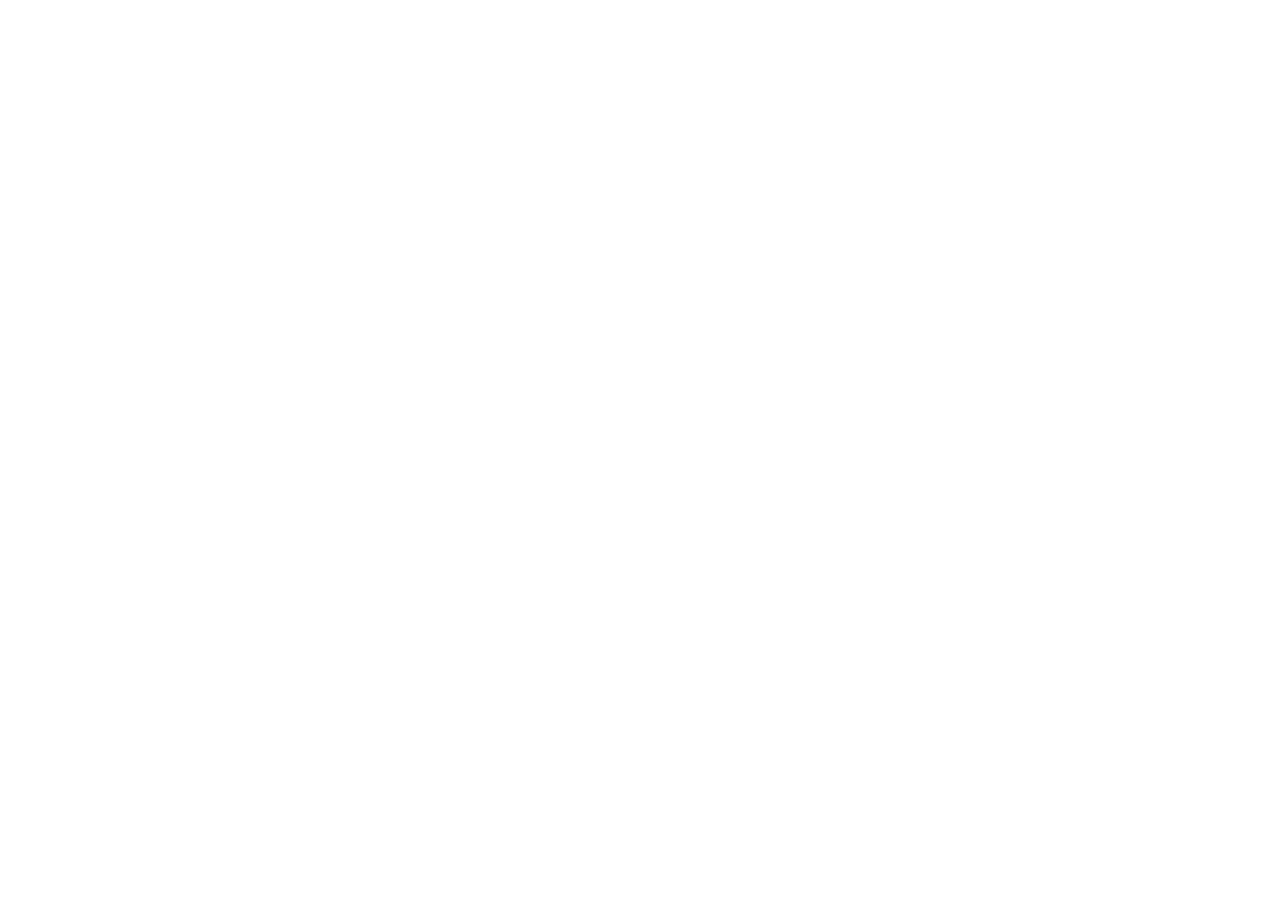
==== Akg/erplogin.html @ af44e1e9 "Seventh commit" ====
<!DOCTYPE html>
<html lang="en">
<head>
    <meta charset="UTF-8">
    <meta name="viewport" content="width=device-width, initial-scale=1.0">
    <title>Document</title>
</head>
<body>
    
</body>
</html>
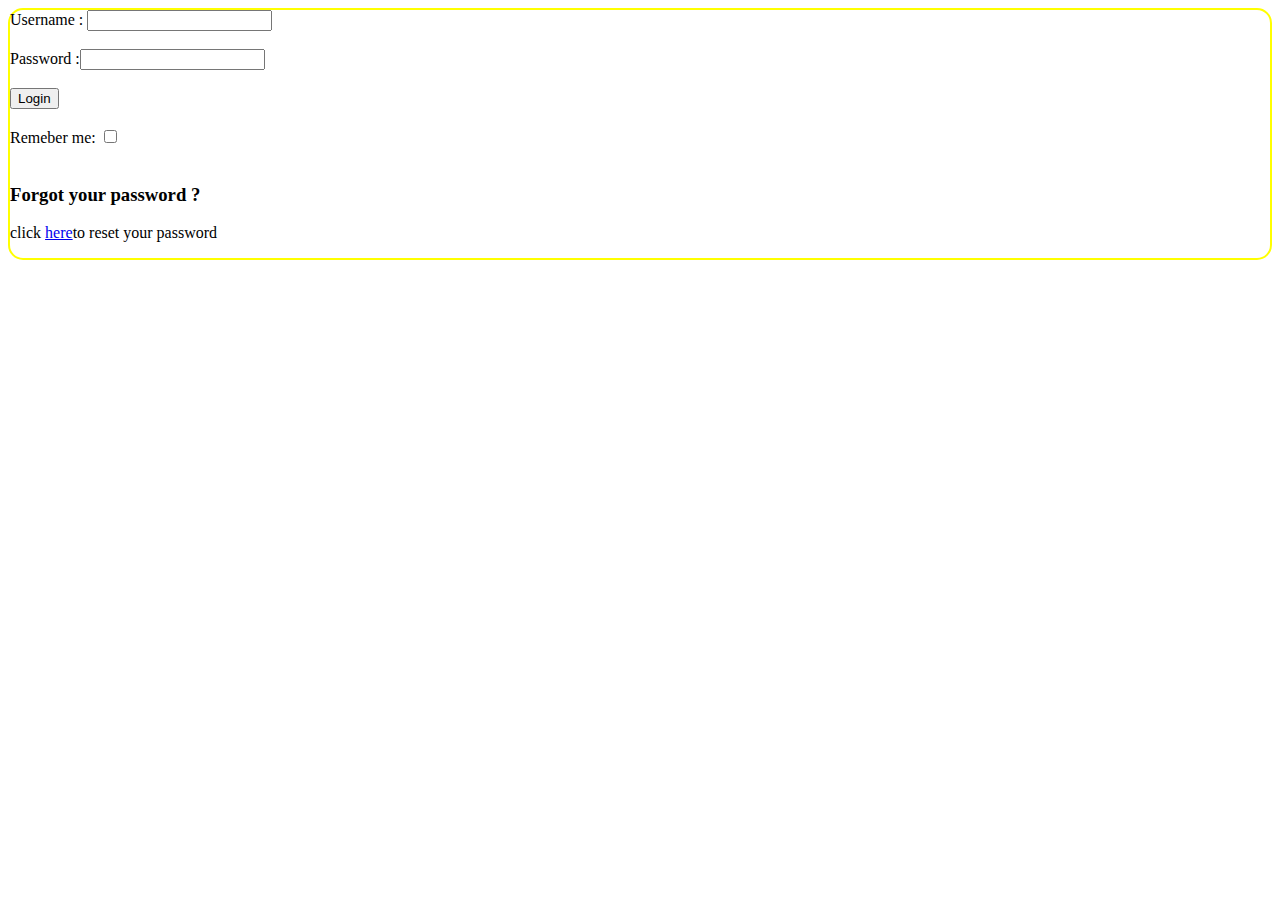
==== commit 9bb5e3a4: "Eight commit" ====
--- a/Akg/erplogin.html
+++ b/Akg/erplogin.html
@@ -4,8 +4,35 @@
     <meta charset="UTF-8">
     <meta name="viewport" content="width=device-width, initial-scale=1.0">
     <title>Document</title>
+    <link rel="stylesheet" href="home_page_style.css" type="text/css">
 </head>
-<body>
+<body background="https://akgecerp.edumarshal.com/images/login/1.jpg">
     
+    
+<div class="box">
+    <div class="form">
+    <form action="backend.php">
+    Username : <input type="text"> 
+    </div>
+    <br>
+    <div>
+     Password :<input type="number">
+    </div>
+    <br>
+    <div class="login">
+     <input type="submit" value="Login">
+    </div>
+    <br>
+    <div>
+        Remeber me: <input type="checkbox" name="Remeber">
+    </div>
+    <br>
+    <div class="forgot">
+        <h3>Forgot your password ? </h3>
+        <p>click <a href="#">here</a>to reset your password</p>
+    </div>
+    </form>
+</div>
+
 </body>
 </html>--- a/Akg/home_page_style.css
+++ b/Akg/home_page_style.css
@@ -0,0 +1,178 @@
+.nameLogo
+{
+    margin: 0;
+    padding-left: 260px;
+    border-radius: 5px;
+    border: 0px solid black;
+    background-color: aqua;
+}
+.head{
+    background-color: rgb(225, 142, 17);
+    border-radius: 20px;
+}
+.main
+{
+display: flex;
+}
+.clgName{
+    color: rgb(224, 150, 40);
+}
+.navBar{
+    background-color: rgb(226, 195, 201);
+    border-radius: 20px;
+    margin-top: 25px;
+}
+.navBar ul{
+    overflow: auto;
+}
+.navBar li{
+    float: left;
+    list-style: none;
+    margin: 6px 55px;
+}
+.navBar li a{
+    padding: 7px 7px;
+    text-decoration: none;
+}
+.navBar li a:hover{
+    color: yellow;
+}
+#Lateral{
+    border: 0px;
+    background: yellow;
+    margin-left: 447px;
+    text-decoration: none;
+}
+#Lateral a{
+    text-decoration: none;
+}
+.about1 {
+    display: flex;
+    margin-left: 100px;
+}
+#abt{
+    text-align: center;
+    text-decoration: none;
+    border-bottom: 4px solid yellow;
+    margin: 20px 630px;
+}
+.program {
+    border: 3px solid rgb(130, 124, 124);
+    margin-left: 660px;
+    margin-right: 600px;
+    margin-top: -120px;
+    padding-left: 10px;
+    border-radius: 15px;
+    color: #d57900
+}
+.student {
+    border: 3px solid rgb(130, 124, 124);
+    margin-left: 820px;
+    margin-right: 440px;
+    margin-top: -91.5px;
+    padding-left: 10px;
+    border-radius: 15px;
+    color: #d57900
+}
+hr {
+    border-top: 4px solid aqua;
+}
+#ofc{
+    text-align: center;
+    text-decoration: none;
+    border-bottom: 4px solid yellow;
+    margin: 30px 615px;
+}
+.ourFeaCources {
+    display: flex;
+}
+.ourFeaCources1 {
+    border: 0px solid black;
+    margin-left: 100px;
+    margin-right: 942px;
+}
+.ourFeaCources2 {
+    border: 0px solid black;
+    margin-left: -850px;
+}
+#btechimg {
+    border-radius: 10px;
+}
+#mcaimg {
+    border-radius: 10px;
+}
+.ourFeaCources3 {
+    border: 0px solid black;
+    margin-left: 98px;
+}
+#mtechimg{
+    border-radius: 10px;
+}
+#placementid{
+    text-align: center;
+    text-decoration: none;
+    border-bottom: 4px solid yellow;
+    margin: 30px 643px;
+}
+#place{
+    text-align: center;
+}
+.logo1{
+    margin-left: 475px;
+    padding: 10px;
+}
+.logo2{
+    margin-left: 475px;
+    padding: 10px;
+}
+#viewplace{
+    border: 2px solid yellow;
+    background-color: yellow;
+    border-radius: 10px;
+    margin: 0px 620px;
+    height: 40px;
+}
+#viewplace a:hover{
+    color: rgb(230, 155, 240);
+    text-decoration: none;
+}
+#viewplace a{
+    text-decoration: none;
+}
+.foot{
+    display: flex;
+    background-color: rgb(43, 41, 41);
+    color: whitesmoke;
+}
+.fo{
+    margin-top: 22px;
+    margin-right: 2px;
+    margin-left: 316px;
+}
+.ot{
+    margin-top: 2px;
+    margin-right: 2px;
+    margin-left: 20px;
+}
+.er{
+    margin-top: 2px;
+    margin-right: 2px;
+    margin-left: 20px;
+}
+.note{
+    background-color: rgb(43, 41, 41);
+    color: whitesmoke;
+    text-align: center;
+    padding: 25px 0px;
+    border-radius: 15px;
+}
+.noticecon1{
+    text-align: center;
+}
+#noticecon2{
+    margin: 0px 227px;
+}
+.box{
+    border: 2px solid yellow;
+    border-radius: 15px;
+}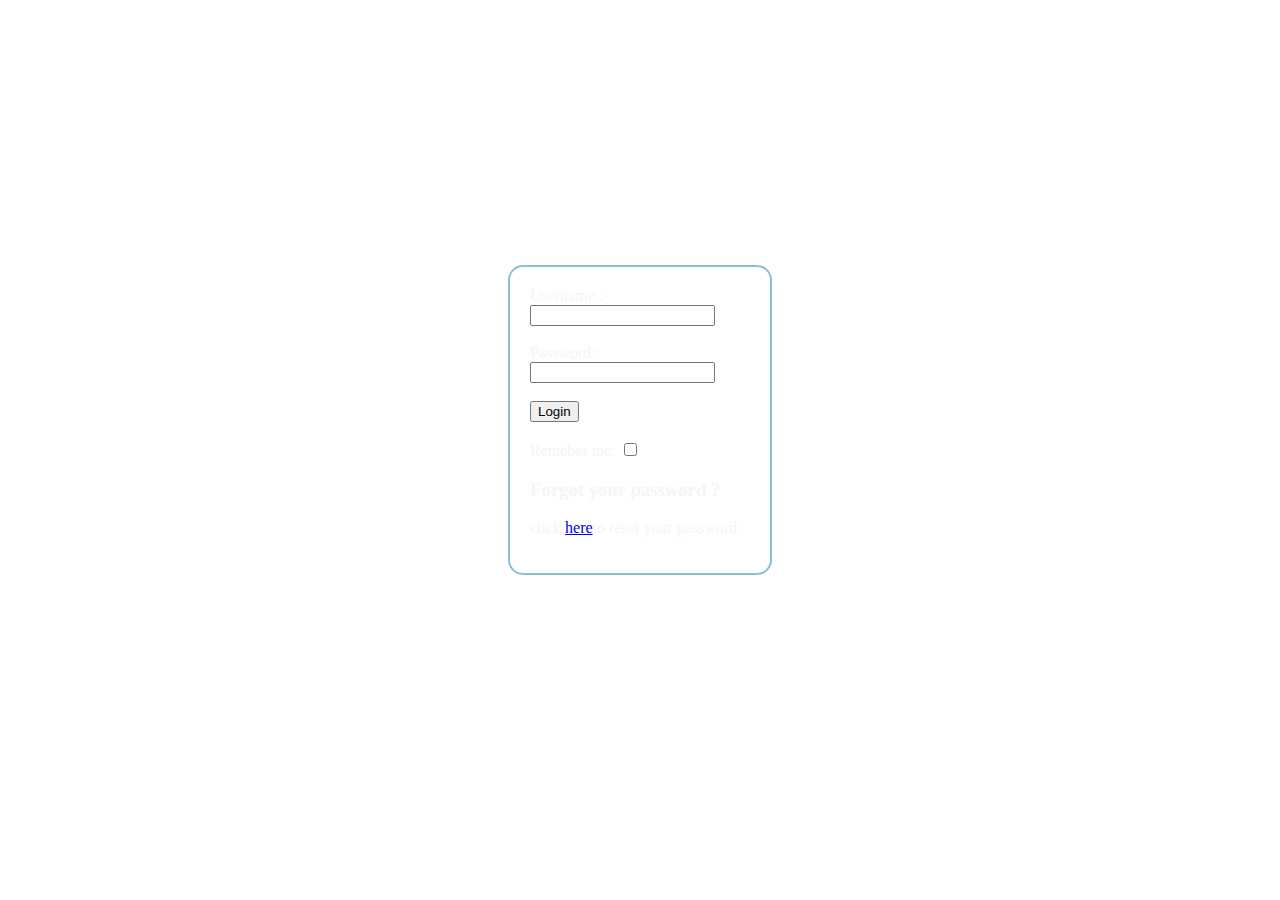
==== commit a9480bdf: "ninth commit" ====
--- a/Akg/erplogin.html
+++ b/Akg/erplogin.html
@@ -3,34 +3,31 @@
 <head>
     <meta charset="UTF-8">
     <meta name="viewport" content="width=device-width, initial-scale=1.0">
-    <title>Document</title>
+    <title>ERP LOGIN</title>
     <link rel="stylesheet" href="home_page_style.css" type="text/css">
 </head>
 <body background="https://akgecerp.edumarshal.com/images/login/1.jpg">
     
     
 <div class="box">
-    <div class="form">
-    <form action="backend.php">
+    <form>
     Username : <input type="text"> 
-    </div>
+
+    <br><br>
+    
+     Password :<input type="number">
+    
+    <br><br>
+     <input type="submit" value="Login">
+    
+    <br><br>
+
+        Remeber me: <input type="checkbox" name="Remeber">
     <br>
-    <div>
-     Password :<input type="number">
-    </div>
-    <br>
-    <div class="login">
-     <input type="submit" value="Login">
-    </div>
-    <br>
-    <div>
-        Remeber me: <input type="checkbox" name="Remeber">
-    </div>
-    <br>
-    <div class="forgot">
+
         <h3>Forgot your password ? </h3>
         <p>click <a href="#">here</a>to reset your password</p>
-    </div>
+    
     </form>
 </div>
 
--- a/Akg/home_page_style.css
+++ b/Akg/home_page_style.css
@@ -173,6 +173,14 @@
     margin: 0px 227px;
 }
 .box{
-    border: 2px solid yellow;
+    border: 2px solid rgb(138, 190, 214);
     border-radius: 15px;
+    margin: 265px 500px;
+    padding: 20px;
+    color: whitesmoke;
+}
+#erp{
+    border: 2px solid red;
+    margin: 64px 4px;
+    background-color: red;
 }